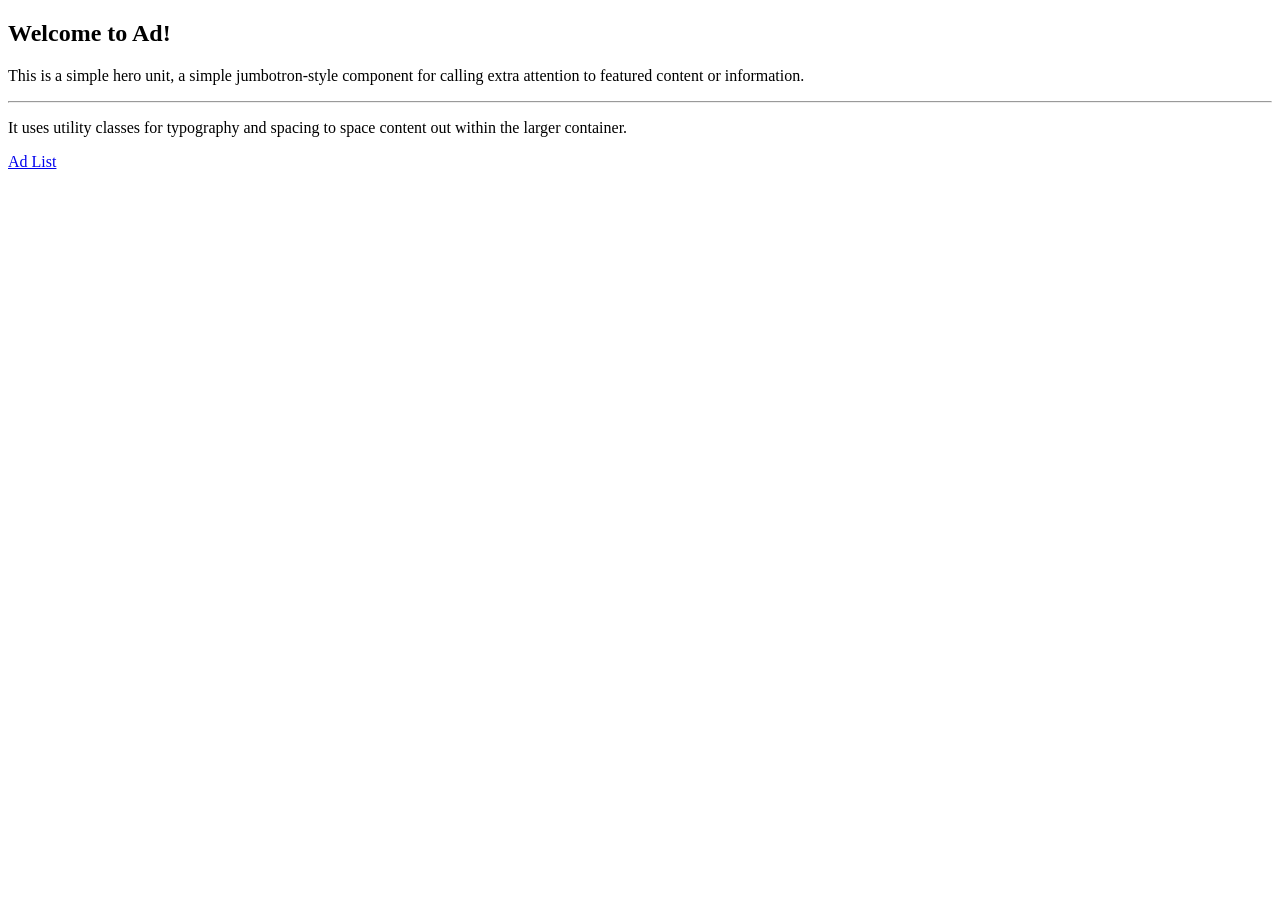
==== src/main/resources/templates/index.html @ 34b8381d "Home page added; web config for i18n" ====
<!DOCTYPE html>
<html th:replace="~{layout/default :: layout(~{::title}, ~{::section}, ~{})}" xmlns:th="http://www.thymeleaf.org">
<head>
    <title>Home</title>
</head>
<body>

<section class="container">

    <div class="jumbotron">
        <h1 th:text="#{home.text.welcome}" class="display-4">Welcome to Ad!</h1>
        <p class="lead">This is a simple hero unit, a simple jumbotron-style component for calling extra attention to
            featured content or information.</p>
        <hr class="my-4">
        <p>It uses utility classes for typography and spacing to space content out within the larger container.</p>
        <p class="lead">
            <a th:text="#{home.link.adlist}" th:href="@{ad/list}"
               href="#" class="btn btn-primary btn-lg" role="button">Ad List</a>
        </p>
    </div>

</section>

</body>
</html>
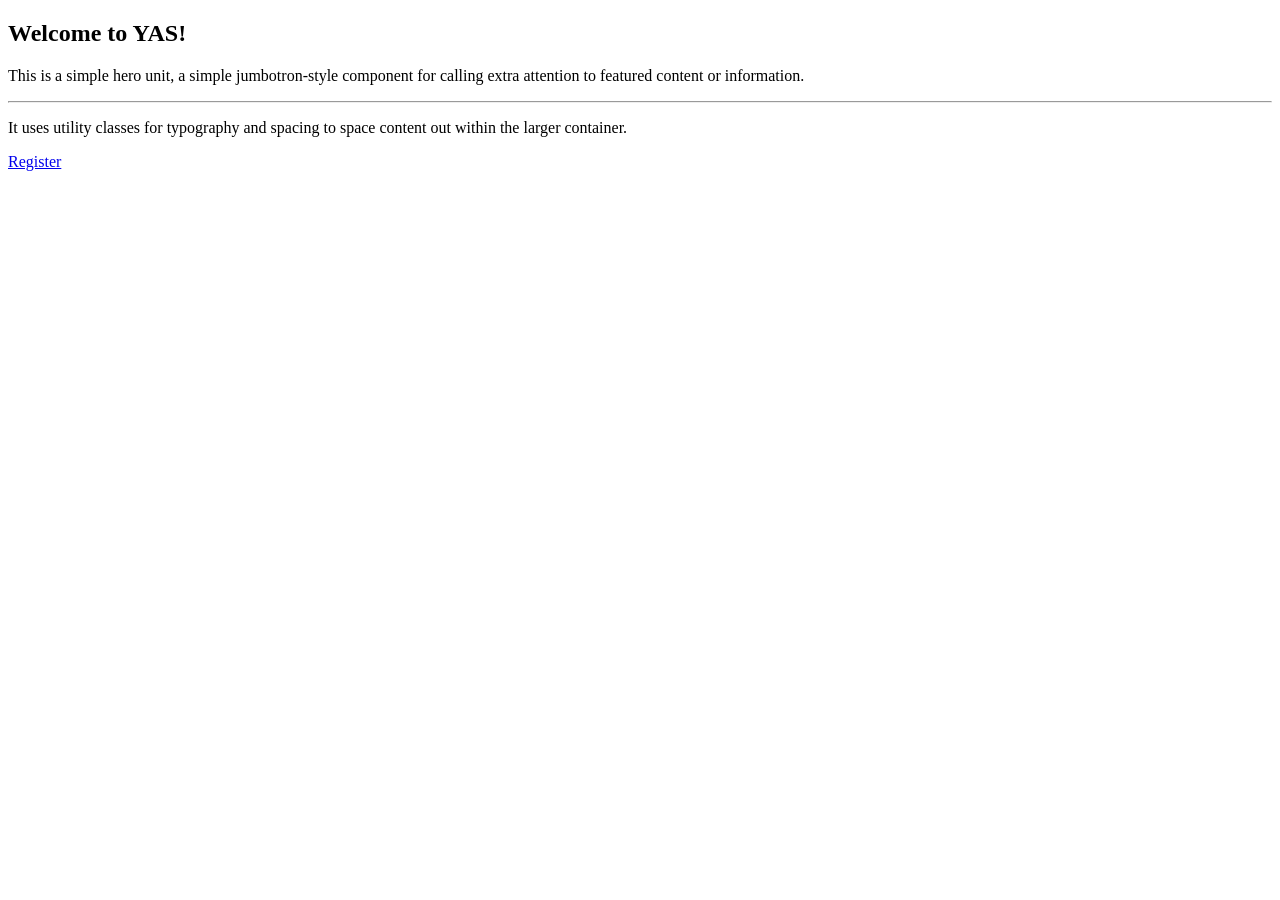
==== commit 7eacdd53: "security added; forms for login/register;" ====
--- a/src/main/resources/templates/index.html
+++ b/src/main/resources/templates/index.html
@@ -8,14 +8,14 @@
 <section class="container">
 
     <div class="jumbotron">
-        <h1 th:text="#{home.text.welcome}" class="display-4">Welcome to Ad!</h1>
+        <h1 th:text="#{home.text.welcome}" class="display-4">Welcome to YAS!</h1>
         <p class="lead">This is a simple hero unit, a simple jumbotron-style component for calling extra attention to
             featured content or information.</p>
         <hr class="my-4">
         <p>It uses utility classes for typography and spacing to space content out within the larger container.</p>
         <p class="lead">
-            <a th:text="#{home.link.adlist}" th:href="@{ad/list}"
-               href="#" class="btn btn-primary btn-lg" role="button">Ad List</a>
+            <a th:text="#{auth.register.button.submit}" th:href="@{/register}"
+               href="#" class="btn btn-primary btn-lg" role="button">Register</a>
         </p>
     </div>
 
